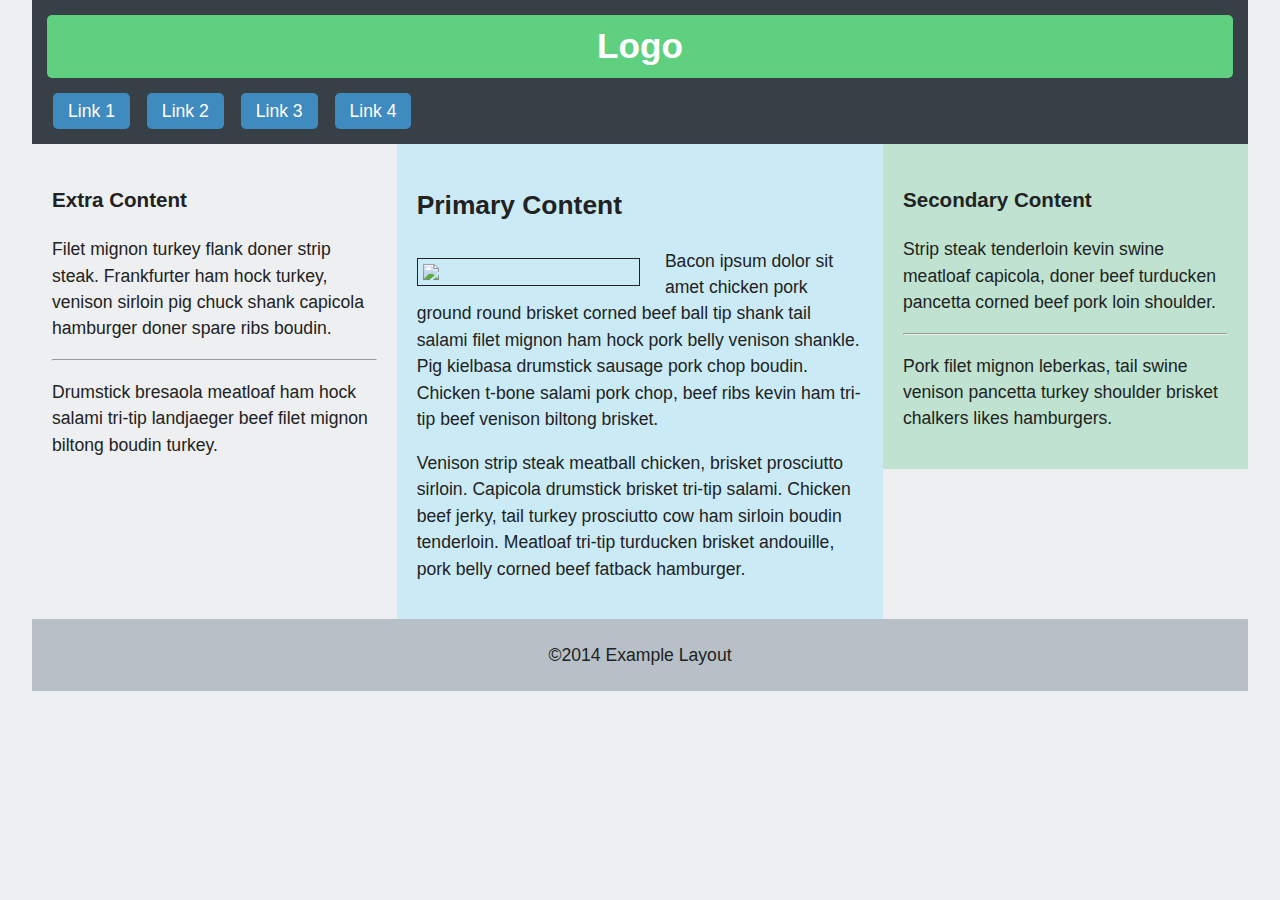
==== positioning_layouts/index.html @ a361a59a "Added project files for positioning schemes example" ====
<!DOCTYPE html>
<html>
<head>
	<title>Positioning Schemes</title>
	<meta name="viewport" content="width=device-width">
	<link rel="stylesheet" href="css/normalize.css">
	<link rel="stylesheet" href="css/style.css">
</head>
<body>
	<div class="main-wrapper">
		<header class="main-header">
			<h1 class="main-logo"><a href="#">Logo</a></h1>
			<ul class="main-nav group">
				<li><a href="#">Link 1</a></li>
				<li><a href="#">Link 2</a></li>
				<li><a href="#">Link 3</a></li>
				<li><a href="#">Link 4</a></li>
			</ul>
		</header>
<!-- 		<div class="main-banner">
			<h1>This is the Main Banner Heading</h1>
			<p>Andouille pork chop pancetta drumstick ground round beef ribs swine brisket ham.</p>
		</div> -->
		<div class="content-row group">
			<div class="extra-content col">
				<h3>Extra Content</h3>
				<p>Filet mignon turkey flank doner strip steak. Frankfurter ham hock turkey, venison sirloin pig chuck shank capicola hamburger doner spare ribs boudin.</p>
				<hr>
				<p> Drumstick bresaola meatloaf ham hock salami tri-tip landjaeger beef filet mignon biltong boudin turkey.</p>
			</div>
			<div class="primary-content col">
				<h2>Primary Content</h2>
				<img class="feat-img" src="http://lorempixel.com/400/300" />
				<p>Bacon ipsum dolor sit amet chicken pork ground round brisket corned beef ball tip shank tail salami filet mignon ham hock pork belly venison shankle. Pig kielbasa drumstick sausage pork chop boudin. Chicken t-bone salami pork chop, beef ribs kevin ham tri-tip beef venison biltong brisket.</p>
				<p>Venison strip steak meatball chicken, brisket prosciutto sirloin. Capicola drumstick brisket tri-tip salami. Chicken beef jerky, tail turkey prosciutto cow ham sirloin boudin tenderloin. Meatloaf tri-tip turducken brisket andouille, pork belly corned beef fatback hamburger.</p>
			</div>
			<div class="secondary-content col">
				<h3>Secondary Content</h3>
				<p>Strip steak tenderloin kevin swine meatloaf capicola, doner beef turducken pancetta corned beef pork loin shoulder.</p>
				<hr>
				<p>Pork filet mignon leberkas, tail swine venison pancetta turkey shoulder brisket chalkers likes hamburgers.</p>
			</div>
		</div>
		<footer class="main-footer">
			<p>&copy;2014 Example Layout</p>
		</footer>
	</div>
</body>
</html>
---- positioning_layouts/css/style.css ----
/* Page Styles
================================ */

* {
	-moz-box-sizing: border-box;	
	box-sizing: border-box;
}
body {
	font: normal 1.1em/1.5 sans-serif;
	color: #222;
	background-color: #edeff0;
}

/* Layout Element Colors
================================ */

.main-header       { background-color: #384047; }
.main-logo a       { background-color: #5fcf80; }
.main-nav a        { background-color: #3f8abf; }
.primary-content   { background-color: #caebf6; }
.secondary-content { background-color: #bfe3d0; }
.main-footer       { background-color: #b7c0c7; }

/* Header, Banner and Footer Layout
================================ */

.main-header {
	padding: 15px;
	min-height: 100px;
}
.main-nav li {
	margin-top: 15px;
}
.main-logo a, 
.main-nav a {
	display: block;
	color: white;
	text-decoration: none;
	text-align: center;
	padding: 5px 15px;
	border-radius: 5px;
}
.main-footer {
	text-align: center;
	padding-top: 5px;
	padding-bottom: 5px;
}

/* Column Layout
================================ */

.col {
	padding: 20px;
}
.extra-content,
.main-banner {
	display: none;
}

/* Imagery
================================ */

.feat-img {
	width: 100%;
	margin-top: 10px;
	margin-bottom: 10px;
	border: solid 1px;
	padding: 5px;
}

/* Float Clearfix
================================ */

.group:after {
  content: " ";
  display: table;
  clear: both;
}

/* Media Queries
================================ */

@media (min-width: 769px) {

	.main-wrapper {
		width: 95%;
		margin: auto;
	}

	/* Header, Banner and Footer Layout
	================================ */

	.main-nav li {
		margin-right: 6px;
		margin-left: 6px;
		display: inline-block;
	}
	.main-banner {
		background: #dfe2e4;
		text-align: center;
		padding: 35px 15px;
		display: block;
	}

	/* Column Layout
	================================ */

	.col {
		width: 30%;
		display: inline-block;
		margin-right: -5px;
		vertical-align: top;
	}
	.primary-content {
		width: 40%;
	}

	/* Imagery
	================================ */

	.feat-img {
		width: 50%;
		float: left;
		margin-right: 25px;
	}
}
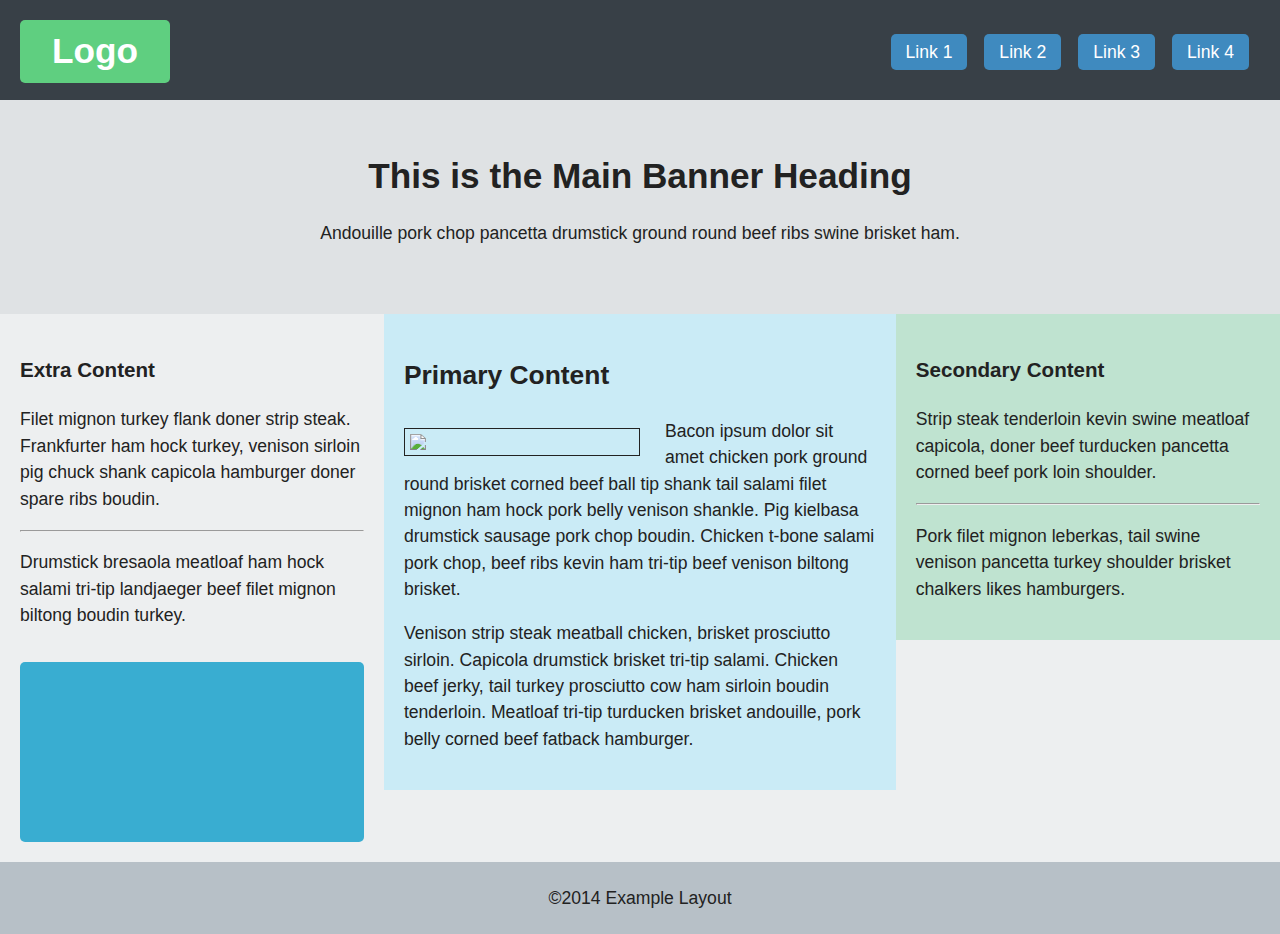
==== commit 13f53500: "Replaced project files" ====
--- a/positioning_layouts/index.html
+++ b/positioning_layouts/index.html
@@ -17,16 +17,17 @@
 				<li><a href="#">Link 4</a></li>
 			</ul>
 		</header>
-<!-- 		<div class="main-banner">
+		<div class="main-banner">
 			<h1>This is the Main Banner Heading</h1>
 			<p>Andouille pork chop pancetta drumstick ground round beef ribs swine brisket ham.</p>
-		</div> -->
+		</div>
 		<div class="content-row group">
 			<div class="extra-content col">
 				<h3>Extra Content</h3>
 				<p>Filet mignon turkey flank doner strip steak. Frankfurter ham hock turkey, venison sirloin pig chuck shank capicola hamburger doner spare ribs boudin.</p>
 				<hr>
 				<p> Drumstick bresaola meatloaf ham hock salami tri-tip landjaeger beef filet mignon biltong boudin turkey.</p>
+				<div class="icon"></div>
 			</div>
 			<div class="primary-content col">
 				<h2>Primary Content</h2>
--- a/positioning_layouts/css/style.css
+++ b/positioning_layouts/css/style.css
@@ -3,8 +3,11 @@
 ================================ */
 
 * {
-	-moz-box-sizing: border-box;	
 	box-sizing: border-box;
+}
+html,
+body {
+ height: 100%;
 }
 body {
 	font: normal 1.1em/1.5 sans-serif;
@@ -68,6 +71,13 @@
 	border: solid 1px;
 	padding: 5px;
 }
+.icon {
+	background-color: #39add1;
+	margin-top: 34px;
+	height: 180px;
+	border-radius: 5px;
+}
+
 
 /* Float Clearfix
 ================================ */
@@ -83,14 +93,31 @@
 
 @media (min-width: 769px) {
 
-	.main-wrapper {
-		width: 95%;
-		margin: auto;
+	body {
+		padding-top: 100px;
 	}
 
 	/* Header, Banner and Footer Layout
 	================================ */
 
+	.main-header {
+		position: fixed;
+		top: 0;
+		width: 100%;
+	}
+	.main-logo,
+	.main-nav {
+		position: absolute;
+	}
+	.main-logo {
+		width: 150px;
+		top: 20px;
+		left: 20px;
+	}
+	.main-nav {
+		bottom: 30px;
+		right: 25px;
+	}
 	.main-nav li {
 		margin-right: 6px;
 		margin-left: 6px;
@@ -99,7 +126,7 @@
 	.main-banner {
 		background: #dfe2e4;
 		text-align: center;
-		padding: 35px 15px;
+		padding: 50px 15px;
 		display: block;
 	}
 
